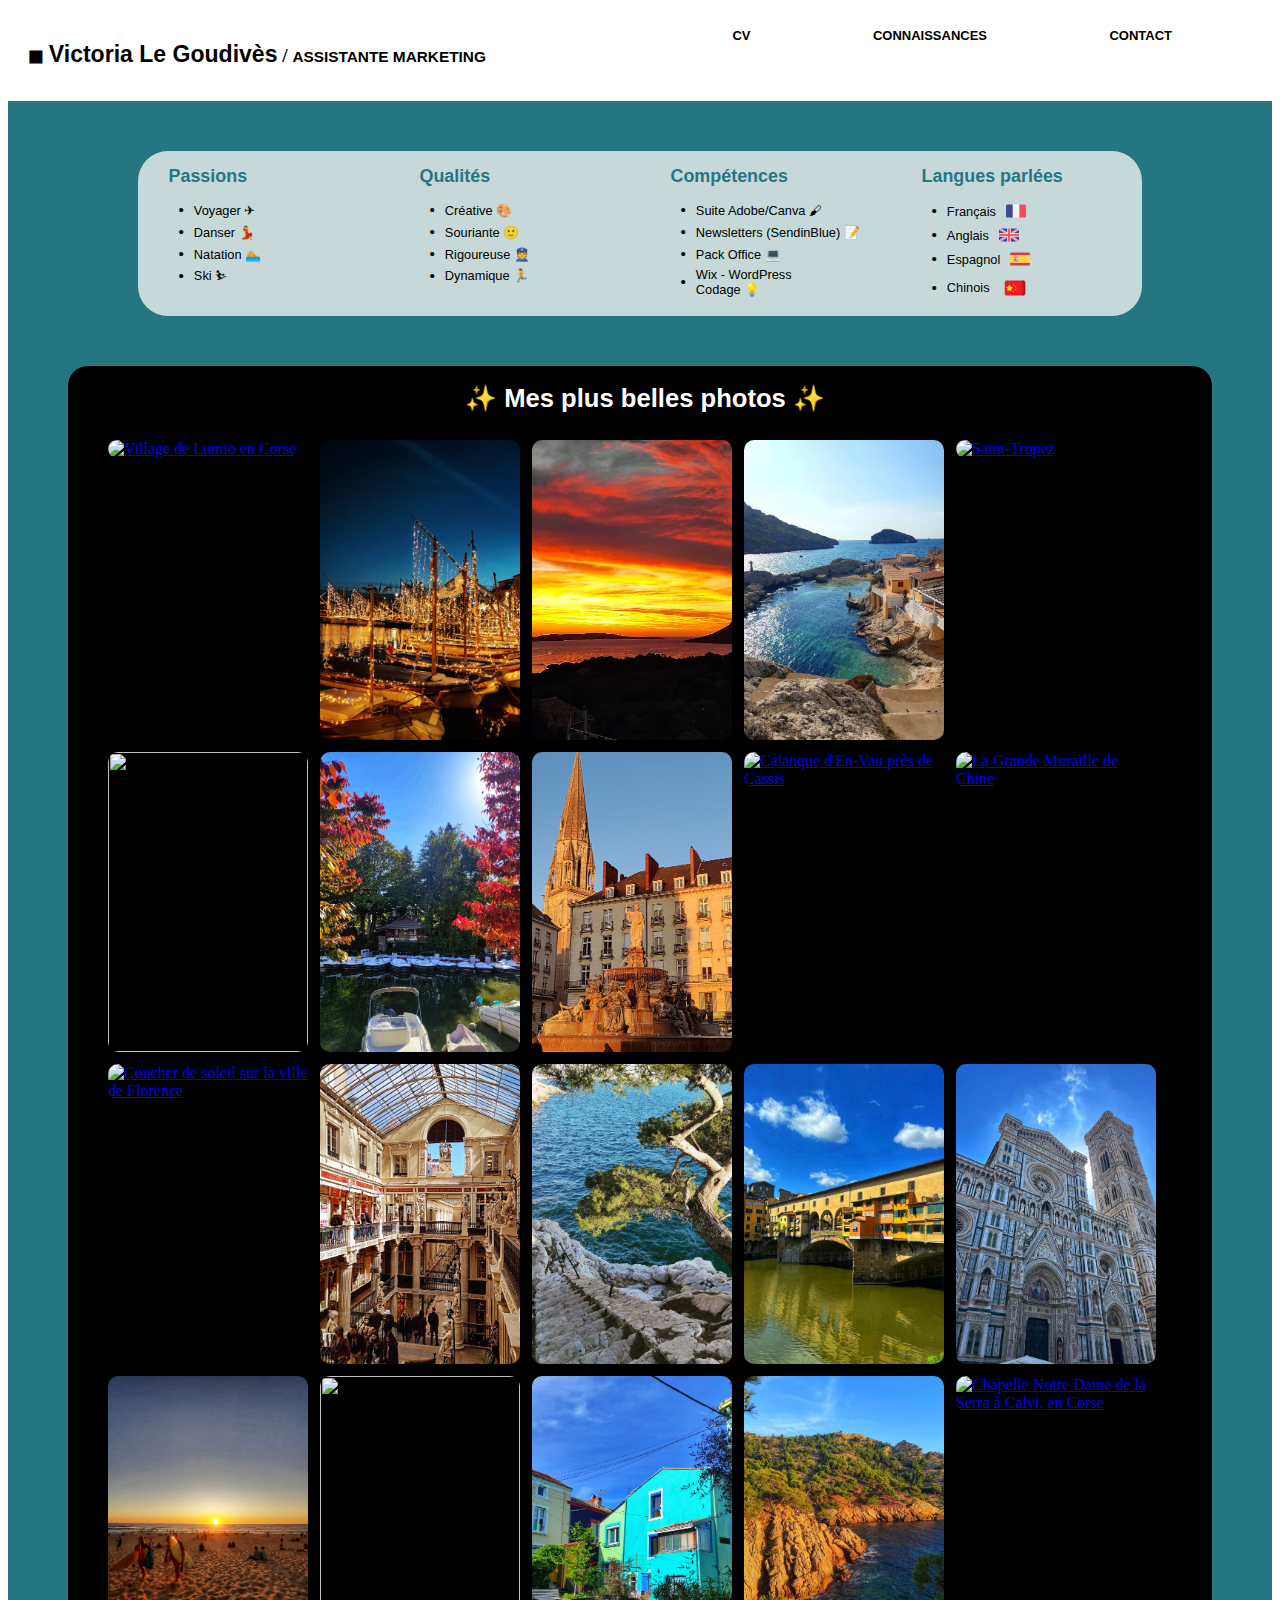
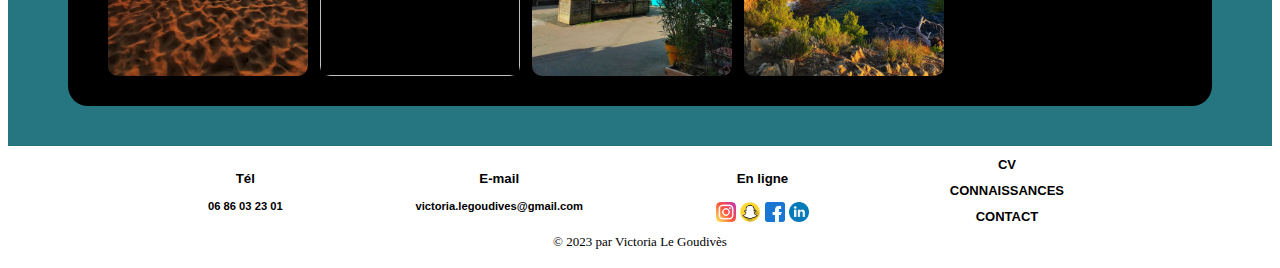
==== connaissances.html @ b878e740 "Add files via upload" ====
<!DOCTYPE html>
<html lang="fr">

<head>
    <meta charset="utf-8">
    <title>Bienvenue dans mon portfolio !</title>
    <link rel="stylesheet" href="connaissances.css" />
    <link rel="preconnect" href="https://fonts.googleapis.com">
    <link rel="preconnect" href="https://fonts.gstatic.com" crossorigin>
    <link href="https://fonts.googleapis.com/css2?family=Lobster&display=swap" rel="stylesheet">
</head>

<body>

    <header>
        <h1>&#9724 
        <a href="index.html">
        <span class="Victoria">Victoria Le Goudivès</span></a> / <span class="poste">ASSISTANTE MARKETING</span>
        </h1>
            <nav>
                <div>
                    <a href="cv.html">CV</a>
                    <a href="connaissances.html">CONNAISSANCES</a>
                    <a href="contact.html">CONTACT</a>
                </div>
            </nav>
    </header>

    <main>
        <div class="list-container">

            <div class="list">
                <h2>Passions</h2>
                <ul>
                    <li>Voyager &#9992;</li>
                    <li>Danser &#128131;</li>
                    <li>Natation &#127946;</li>
                    <li>Ski &#9975;</li>
                </ul>
            </div>

            <div class="list">
                <h2>Qualités</h2>
                <ul>
                    <li>Créative &#127912;</li>
                    <li>Souriante &#128578;</li>
                    <li>Rigoureuse &#128110;</li>
                    <li>Dynamique &#127939;</li>
                </ul>
            </div>

            <div class="list">
                <h2>Compétences</h2>
                <ul>
                    <li>Suite Adobe/Canva &#128396;</li>
                    <li>Newsletters (SendinBlue) &#128221;</li>
                    <li>Pack Office &#128187;</li>
                    <li>Wix - WordPress <br> Codage &#128161;</li>
                </ul>
            </div>


            <div class="list">
                <h2>Langues parlées</h2>
                <ul>
                    <li class="list-items">
                        Français <img width="20" src="france.png" alt="drapeau français">
                    </li>
                    <li class="list-items">
                        Anglais <img width="20" src="royaume-uni.png" alt="drapeau anglais">
                    </li>
                    <li class="list-items">
                        Espagnol <img width="20" src="espagne.png" alt="drapeau espagnol">
                    </li>
                    <li class="list-items">
                        Chinois <img width="30" src="drapeau-chinois.png" alt="drapeau chinois">
                    </li>
                </ul>
            </div>
        </div>

        <div class="portfolio-photos">
            <h1>&#10024; Mes plus belles photos	&#10024;</h1>
            <div class="cards">
                <a href="PHOTOS/1698079036023.jpeg" class="lien-conteneur-photo">
                    <img src="PHOTOS/1698079036023.jpeg" alt="Village de Lumio en Corse" title="Lumio, Corse"/>
                </a>
                <a href="PHOTOS/1698079036224.jpeg" class="lien-conteneur-photo">
                    <img src="PHOTOS/1698079036224.jpeg" alt="Guirlandes sur les bâteaux à la Ciotat" title="La Ciotat"/>
                </a>
                <a href="PHOTOS/1698079036325.jpg" class="lien-conteneur-photo">
                    <img src="PHOTOS/1698079036325.jpg" alt="Lever du soleil sur Porto-Vecchio" title="Porto-Vecchio, Corse"/>
                </a>
                <a href="PHOTOS/1698079936311.jpg" class="lien-conteneur-photo">
                    <img src="PHOTOS/1698079936311.jpg" alt="Petit village de la Baie des Singes" title="La Baie des Singes"/>
                </a>
                <a href="PHOTOS/1698859805662.jpeg" class="lien-conteneur-photo">
                    <img src="PHOTOS/1698859805662.jpeg" alt="Saint-Tropez" title="Saint-Tropez"/>
                </a>
                <a href="PHOTOS/1698859805677.jpeg" class="lien-conteneur-photo">
                    <img src="PHOTOS/1698859805677.jpeg" alt=""/>
                </a>
                <a href="PHOTOS/1698859805729.jpeg" class="lien-conteneur-photo">
                    <img src="PHOTOS/1698859805729.jpeg" alt="L'île de Versailles à Nantes et son jardin japonais" title="L'île de Versailles, Nantes"/>
                </a>
                <a href="PHOTOS/1698782749835.webp" class="lien-conteneur-photo">
                    <img src="PHOTOS/1698782749835.webp" alt="Place Royale à Nantes" title="Place Royale, Nantes"/>
                </a>
                <a href="PHOTOS/1698859805713.jpeg" class="lien-conteneur-photo">
                    <img src="PHOTOS/1698859805713.jpeg" alt="Calanque d'En-Vau près de Cassis" title="Calanques d'En-Vau"/>
                </a>
                <a href="PHOTOS/1698859826138.jpeg" class="lien-conteneur-photo">
                    <img src="PHOTOS/1698859826138.jpeg" alt="La Grande Muraille de Chine" title="Grande Muraille de Chine"/>
                </a>
                <a href="PHOTOS/1698859965130.jpeg" class="lien-conteneur-photo">
                    <img src="PHOTOS/1698859965130.jpeg" alt="Coucher de soleil sur la ville de Florence" title="Florence, Italie"/>
                </a>
                <a href="PHOTOS/1698859826190.jpeg" class="lien-conteneur-photo">
                    <img src="PHOTOS/1698859826190.jpeg" alt="Le passage Pommeray à Nantes" title="Passage Pommeraye, Nantes"/>
                </a>
                <a href="PHOTOS/1698782687017.jpg" class="lien-conteneur-photo">
                    <img src="PHOTOS/1698782687017.jpg" alt="La Calanque de Niolon" title="Calanque de Niolon, Marseille"/>
                </a>
                <a href="PHOTOS/1698859826155.jpeg" class="lien-conteneur-photo">
                    <img src="PHOTOS/1698859826155.jpeg" alt="Ponte Vecchio, le pont célèbre de Florence" title="Ponte Vecchio, Florence"/>
                </a>
                <a href="PHOTOS/1698782768468.jpeg" class="lien-conteneur-photo">
                    <img src="PHOTOS/1698782768468.jpeg" alt="La Cathédrale Santa Maria de Florence" title="Cathédrale Santa Maria"/>
                </a>
                <a href="PHOTOS/1698859826120.jpeg" class="lien-conteneur-photo">
                    <img src="PHOTOS/1698859826120.jpeg" alt="Plage de Seignosse" title="Seignosse"/>
                </a>
                <a href="PHOTOS/1698859826173.jpeg" class="lien-conteneur-photo">
                    <img src="PHOTOS/1698859826173.jpeg" alt=""/>
                </a>
                <a href="PHOTOS/1698859805625.jpeg" class="lien-conteneur-photo">
                    <img src="PHOTOS/1698859805625.jpeg" alt="Les maisons colorées de Trentemoult" title="Village de Trentemoult"/>
                </a>
                <a href="PHOTOS/1698782749900.jpg" class="lien-conteneur-photo">
                    <img src="PHOTOS/1698782749900.jpg" alt=""/>
                </a>
                <a href="PHOTOS/1698782749749.jpg" class="lien-conteneur-photo">
                    <img src="PHOTOS/1698782749749.jpg" alt="Chapelle Notre Dame de la Serra à Calvi, en Corse" title="Chapelle Notre Dame de la Serra à Calvi"/>
                </a>

            </div>
        </div>
    </main>

    <footer>
        <div class="footer-basic">         
            <div class="col-1">
                <h5>Tél</h5>
                <h6>06 86 03 23 01</h6>
            </div>
            <div class="col-2">
                <h5>E-mail</h5>
                <h6>victoria.legoudives@gmail.com</h6>
            </div>
            <div class="col-3">
                <h5>En ligne</h5>
                <div class="social-icons">
                    <img width="20" src="instagram.png">
                    <img width="20" src="snapchat.png">
                    <img width="20" src="facebook.png">
                    <a target="_blank" href="https://www.linkedin.com/in/victoria-le-goudives-13231a188/">
                    <img width="20" src="linkedin.png" alt="Logo Linkedin">
                    </a>
                </div>
            </div>
            <div class="col-4">
                <a href="cv.html">CV</a>
                <a href="connaissances.html">CONNAISSANCES</a>
                <a href="contact.html">CONTACT</a>
            </div>
        </div>
        <p class="copyright">© 2023 par Victoria Le Goudivès</p>
    </footer>
</body>
---- connaissances.css ----
header {
    background-color: white;
    font-size: 60%;
    padding: 20px 40px 20px 20px;
    display: flex;
    flex-direction: row;
    justify-content: space-between;
    color: black;
}


nav a {
    padding: 60px;
    text-decoration: none;
    font-size:13px;
    font-family:Verdana, Geneva, Tahoma, sans-serif;
    color: black;
    font-weight: bold;
}

nav a:hover {
    text-decoration: none;
    color: #267682;
}

h1 a {
    font-family:'Trebuchet MS', 'Lucida Sans Unicode', 'Lucida Grande', 'Lucida Sans', Arial, sans-serif;
    font-size: 1.2em;
    text-decoration: none;
    color: black;
}

h1 a:hover {
    color: #267682;
}

.poste {
    font-family: 'Trebuchet MS', 'Lucida Sans Unicode', 'Lucida Grande', 'Lucida Sans', Arial, sans-serif;
    font-size: 0.8em;
}








main {
    background-color:#267682;
    padding: 20px 60px 40px 60px;
}









.list-container {
    display:flex;
    justify-content: space-around;
    background-color: rgba(250, 248, 245, 0.758);
    border-radius: 30px;
    margin:30px 70px 50px 70px;
    font-family :Verdana, Geneva, Tahoma, sans-serif;
    font-size: 0.8em;
}

.list {
    width:250px;
}

h2 {
    margin-left: 30px;
    color: #267682;
    font-family: Verdana, Geneva, Tahoma, sans-serif;
    font-size: 1.4em;
}

li {
    margin-bottom: 0.3em;
    display:flex;
    align-items: center;
}

li::before {
    content: "\2022";
    width:1em;
    font-size: 1.2em;
}

.list-items img {
    margin-left: 10px;
}










.portfolio-photos h1 {
    text-align: center;
    font-family:'Gill Sans', 'Gill Sans MT', Calibri, 'Trebuchet MS', sans-serif;
    font-size: 1.6em;
    color: white;
    position: relative;
    top: -10px;
}

.portfolio-photos {
    background-color: black;
    padding:10px 30px 30px 40px;
    border-radius: 20px;
}

.cards {
    display: grid;
    grid-template-columns: 200px 200px 200px 200px 200px;
    grid-template-rows: 300px 300px 300px 300px;
    grid-gap: 12px;
    box-sizing: border-box;
}

.cards img {
    object-fit: cover;
    width: 100%;
    height: 100%;
    margin:0;
    border-radius: 10px;
}








.footer-basic {
    padding: 10px 200px 0px 200px;
    background-color:white;
    color: black;
    display:flex;
    justify-content: space-between;
    font-family:'Trebuchet MS', 'Lucida Sans Unicode', 'Lucida Grande', 'Lucida Sans', Arial, sans-serif;
    text-align: center;
    line-height: 1.8px;
}

.footer-basic div h6{
    font-size: 0.7em;
}

.col-4 a{
    display:block;
    text-decoration: none;
    padding: 8px;
    margin-bottom: 8px;
    font-family:Verdana, Geneva, Tahoma, sans-serif;
    color: black;
    font-weight: bold;
    font-size:13px;
}

.col-4 a:hover{
    color:#267682;
}

.copyright {
    margin-top:0;
    margin-bottom:0;
    padding-bottom: 10px;
    text-align:center;
    font-size:13px;
    color:black;
    background-color:white;
  }
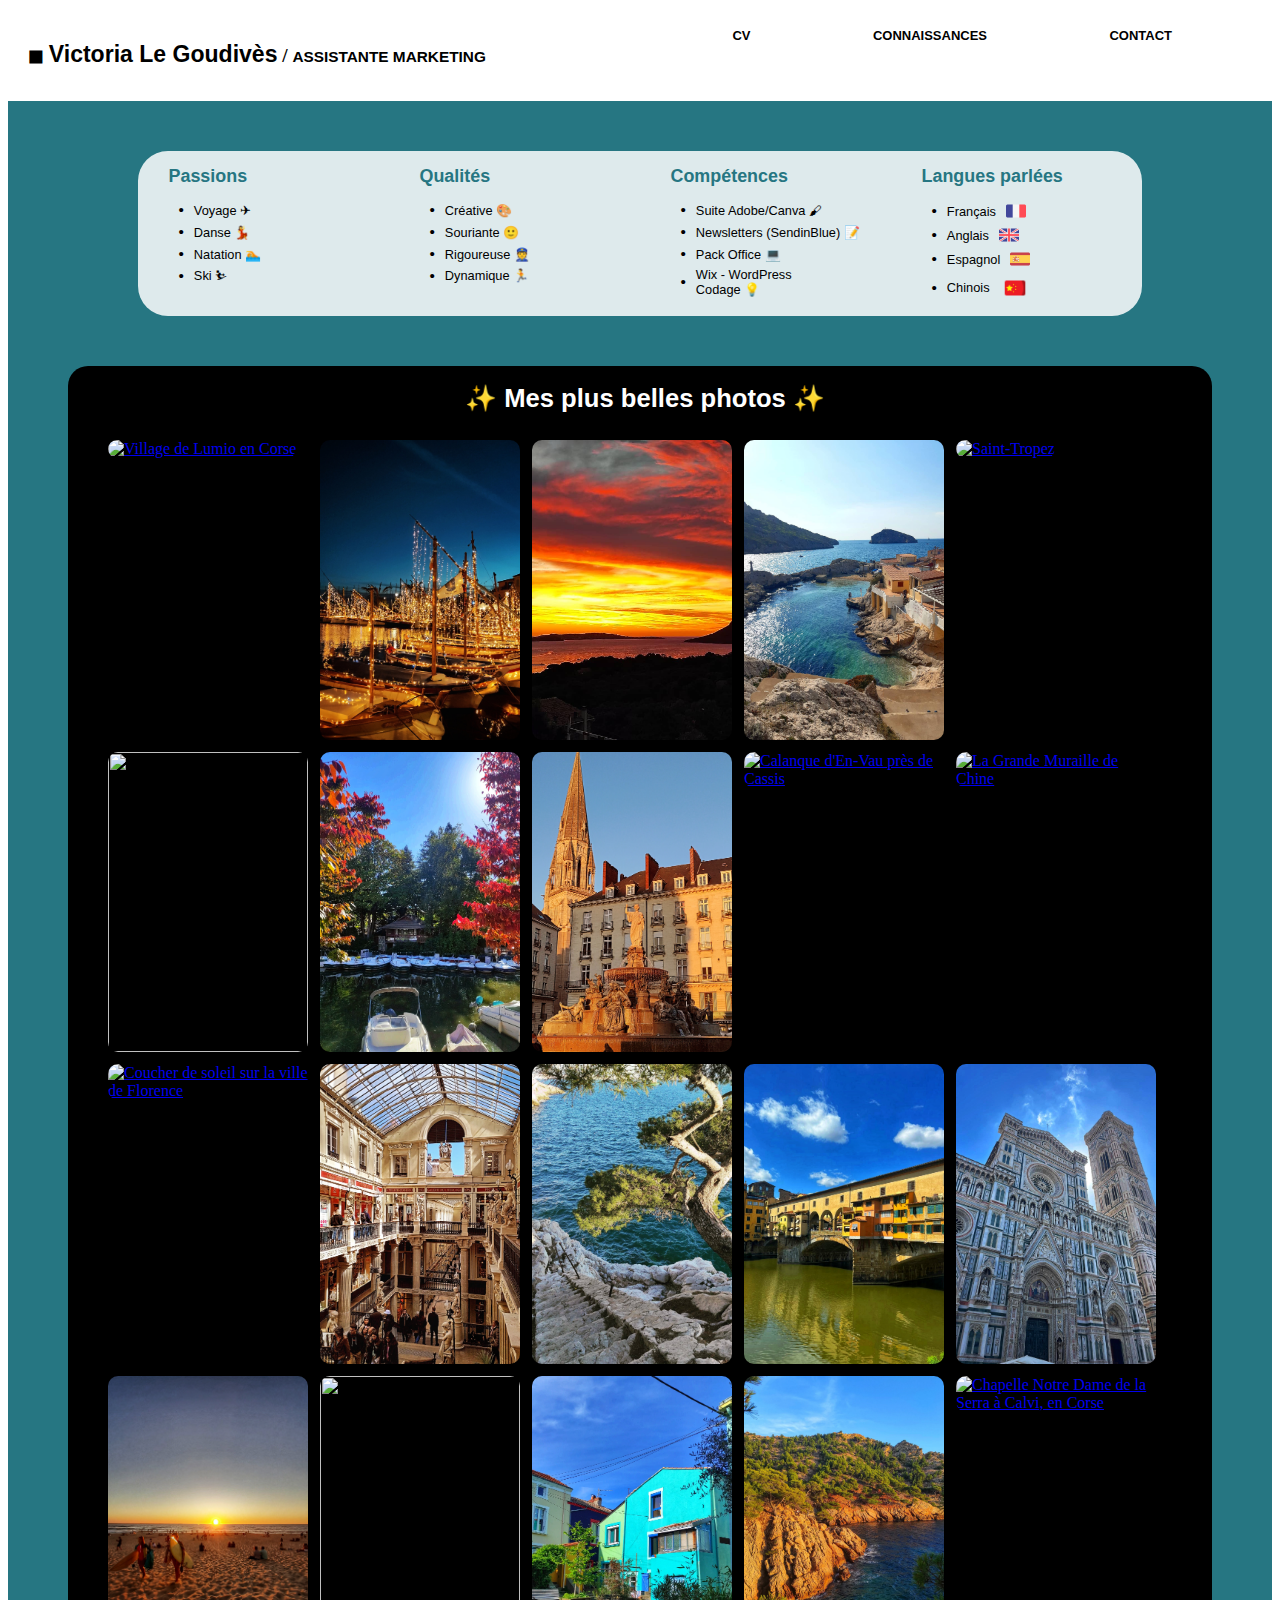
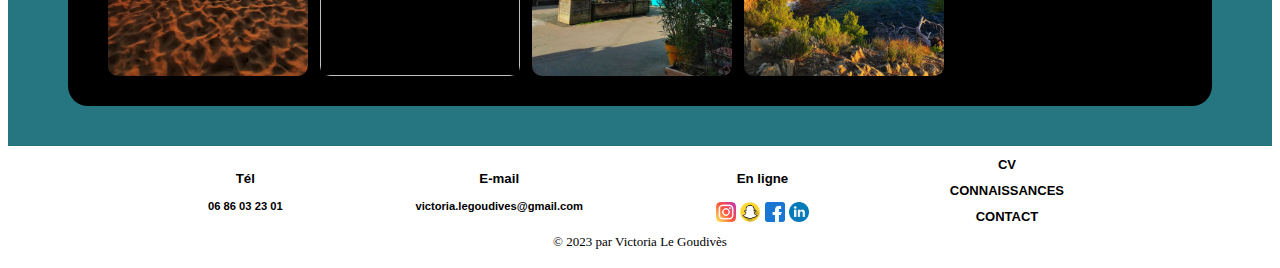
==== commit 2ec2780a: "Add files via upload" ====
--- a/connaissances.html
+++ b/connaissances.html
@@ -32,8 +32,8 @@
             <div class="list">
                 <h2>Passions</h2>
                 <ul>
-                    <li>Voyager &#9992;</li>
-                    <li>Danser &#128131;</li>
+                    <li>Voyage &#9992;</li>
+                    <li>Danse &#128131;</li>
                     <li>Natation &#127946;</li>
                     <li>Ski &#9975;</li>
                 </ul>
--- a/connaissances.css
+++ b/connaissances.css
@@ -62,7 +62,7 @@
 .list-container {
     display:flex;
     justify-content: space-around;
-    background-color: rgba(250, 248, 245, 0.758);
+    background-color: rgba(255, 255, 255, 0.85);
     border-radius: 30px;
     margin:30px 70px 50px 70px;
     font-family :Verdana, Geneva, Tahoma, sans-serif;
